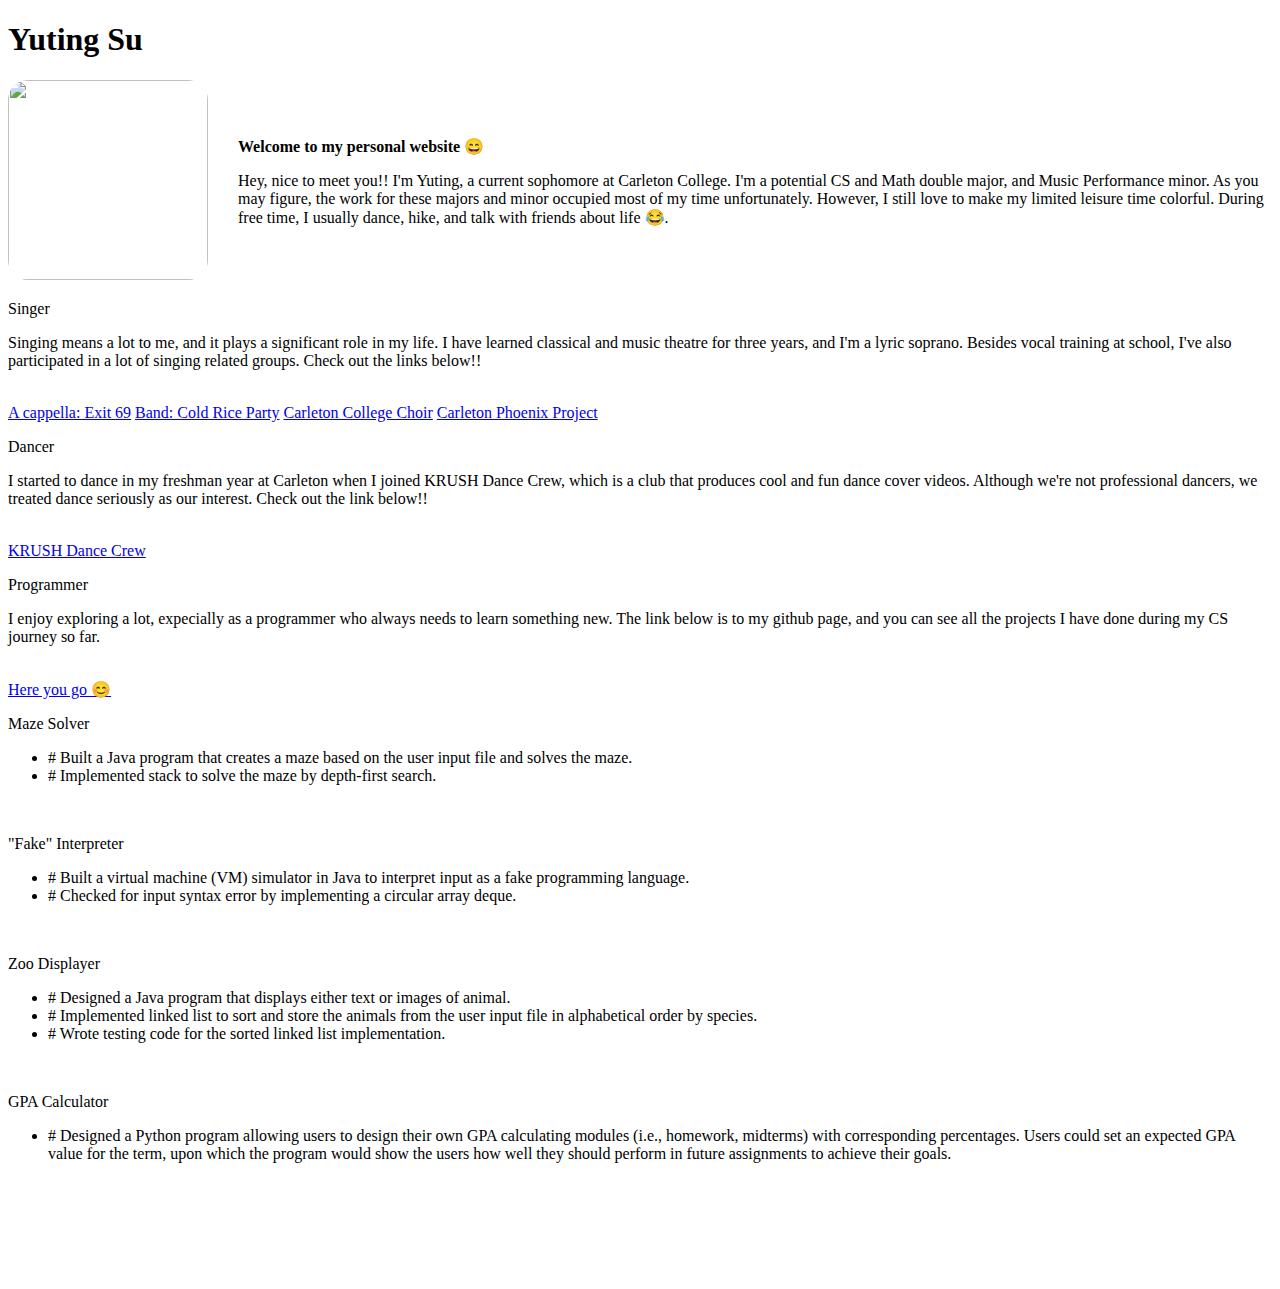
==== index.html @ 481cc96e "Merge pull request #1 from SUTINGYU/xia/fix" ====
<!DOCTYPE html>
<html>
	<head>
		<meta charset="utf-8">
		<meta name="viewport" content="width=device-width, initial-scale=1">
		<title>Welcome!!!</title>
		<link rel="stylesheet" 
		href="https://cdnjs.cloudflare.com/ajax/libs/bulma/0.7.0/css/bulma.min.css">
		<link rel="stylesheet"  href="assets/css/onepage.css">
        <!-- <link rel="stylesheet" href="styles/debug.css"> -->
	</head>
	<body>
		<!-- Hero -->
        <section class="hero has-background-primary">
            <div class="hero-body">
                <div class="container is-widescreen">
                	<h1 class="font-family-Cantarell has-text-justified has-text-white title">Yuting Su</h1>
                </div>
            </div>
        </section>

        <!-- a brief self-introduction -->
        <section class="section has-background-whilte">
		    <div class="container">
		    	<div class="introCon">
					<div class="imageCon">
						<img class="headshot" src="profile.jpg">
					</div>
				  	<div class="intro">
				    	<div class="content">
				      		<p class="is-size-3">
				        		<strong>Welcome to my personal website 😄</strong> 
				        	</p>
				        	<p class="is-size-5">
				                Hey, nice to meet you!! I'm Yuting, a current sophomore at Carleton College. I'm a potential CS and Math double major, and Music Performance minor. As you may figure, the work for these majors and minor occupied most of my time unfortunately. However, I still love to make my limited leisure time colorful. During free time, I usually dance, hike, and talk with friends about life 😂.
				      		</p>
				    	</div>
					</div>
				</div>
			</div>
		</section>

		<!-- more about me -->
		<section class="section has-background-light">
			<div class="container">
			    <div class="tile is-ancestor">
					<div class="tile is-4 is-vertical is-parent">

					 	<!-- extracurricular: singing -->
					    <div class="tile is-child box has-background-warning">
					      	<p class="title">Singer</p>
					      	<p>Singing means a lot to me, and it plays a significant role in my life. I have learned classical and music theatre for three years, and I'm a lyric soprano. Besides vocal training at school, I've also participated in a lot of singing related groups. Check out the links below!!</p>
					      	<br>
					      	<div class="buttons">
					      		<a class="button is-primary is-focused" href="https://www.youtube.com/user/CarletonExit69">A cappella: Exit 69</a> 
					      		<a class="button is-primary is-focused" href="https://www.youtube.com/watch?v=axpScXGJxqw&t=3160s">Band: Cold Rice Party</a> 
					      		<a class="button is-primary is-focused" href="https://youtu.be/-n3eafgFcDU">Carleton College Choir</a> 
					      		<a class="button is-primary is-focused" href="https://www.youtube.com/watch?v=E04-4Y5wfu0">Carleton Phoenix Project</a> 
					    	</div> 		
						</div>

						<!-- extracurricular: dance -->
						<div class="tile is-child box has-background-danger">
					      	<p class="title">Dancer</p>
					      	<p class="has-text-white">I started to dance in my freshman year at Carleton when I joined KRUSH Dance Crew, which is a club that produces cool and fun dance cover videos. Although we're not professional dancers, we treated dance seriously as our interest.  Check out the link below!!</p>
					      	<br>

					      	<a class="button is-primary is-focused" href="https://www.youtube.com/channel/UCQVpTpReOJ7XZohUs-ScDiw">KRUSH Dance Crew</a> 
					    </div>

					</div>

					<!-- projects -->
					<div class="tile is-parent">
					    <div class="tile is-child box has-background-dark">
					      	<p class="title has-text-white">Programmer</p>
					      	<p class="has-text-white">I enjoy exploring a lot, expecially as a programmer who always needs to learn something new. The link below is to my github page, and you can see all the projects I have done during my CS journey so far.</p>
					      	<br>
					      	<div class="buttons is-centered">
					      		<a class="button is-primary is-focused" href="https://github.com/SUTINGYU">Here you go 😊</a> 
					      	</div>
					      	<!-- 1 -->
					     	<p class="title is-5 has-text-white">Maze Solver</p>
					     	<ul>
					     		<li class="has-text-white">
					     			#  Built a Java program that creates a maze based on the user input file and solves the maze.
					     		</li>
					     		<li class="has-text-white">
									#  Implemented stack to solve the maze by depth-first search.
								</li>	
					     	</ul>
					     	<br>
					     	<!-- 2 -->
					    	<p class="title is-5 has-text-white">"Fake" Interpreter</p>
					     	<ul>
					     		<li class="has-text-white">
					     			#  Built a virtual machine (VM) simulator in Java to interpret input as a fake programming language.

					     		</li>
					     		<li class="has-text-white">
									#  Checked for input syntax error by implementing a circular array deque.
								</li>	
					     	</ul>
					     	<br>
					     	<!-- 3 -->
					     	<p class="title is-5 has-text-white">Zoo Displayer</p>
					     	<ul>
					     		<li class="has-text-white">
					     			#  Designed a Java program that displays either text or images of animal.
					     		</li>
					     		<li class="has-text-white">
									#  Implemented linked list to sort and store the animals from the user input file in alphabetical order by species.
								</li>
								<li class="has-text-white">
					     			#  Wrote testing code for the sorted linked list implementation.
					     		</li>
					     	</ul>
					     	<br>
					     	<!-- 4 -->
					    	<p class="title is-5 has-text-white">GPA Calculator</p>
					     	<ul>
					     		<li class="has-text-white is-medium">
					     			#  Designed a Python program allowing users to design their own GPA calculating modules (i.e., homework, midterms) with corresponding percentages. Users could set an expected GPA value for the term, upon which the program would show the users how well they should perform in future assignments to achieve their goals.
					     		</li>
					     	</ul>
						</div>
					</div>
				</div>
			</div>
  		</section>

  		<!-- footer -->
  		<footer class="footer has-background-primary">
		  	<div class="content has-text-centered">
		    	<p>
		      		&copy; 2018 Yuting Su. All Rights Reserved.
		   		</p>
		  	</div>
		</footer>
		<script defer src="https://use.fontawesome.com/releases/v5.0.7/js/all.js"></script>
	</body>
</html>
---- assets/css/onepage.css ----
.center {
    display: flex;
    justify-content: center;
    align-items: center;
    align-content: center;
}

.introCon {
    display: flex;
    flex-direction: row;
    justify-content: center;
    align-items: center;
    width: 100%;
    flex-wrap: nowrap;
}

.imageCon {
    margin-right: 30px;
    flex-grow: 0;
    flex-shrink: 0;
    flex-basis: auto;
}

.intro {
    flex-grow: 1;
    flex-shrink: 100;
    flex-basis: 100%;
}

.headshot {
    width: 200px;
    height: 200px;
    border-radius: 10%;
}

.footer {
    height: 30px;
    padding: 1.5rem 1.5rem 3rem;
    color: white;
    /* display: flex;
    justify-content: space-between; */
}

@media only screen and (max-width: 480px) {
    .introCon {
        flex-wrap: wrap;
    }
}
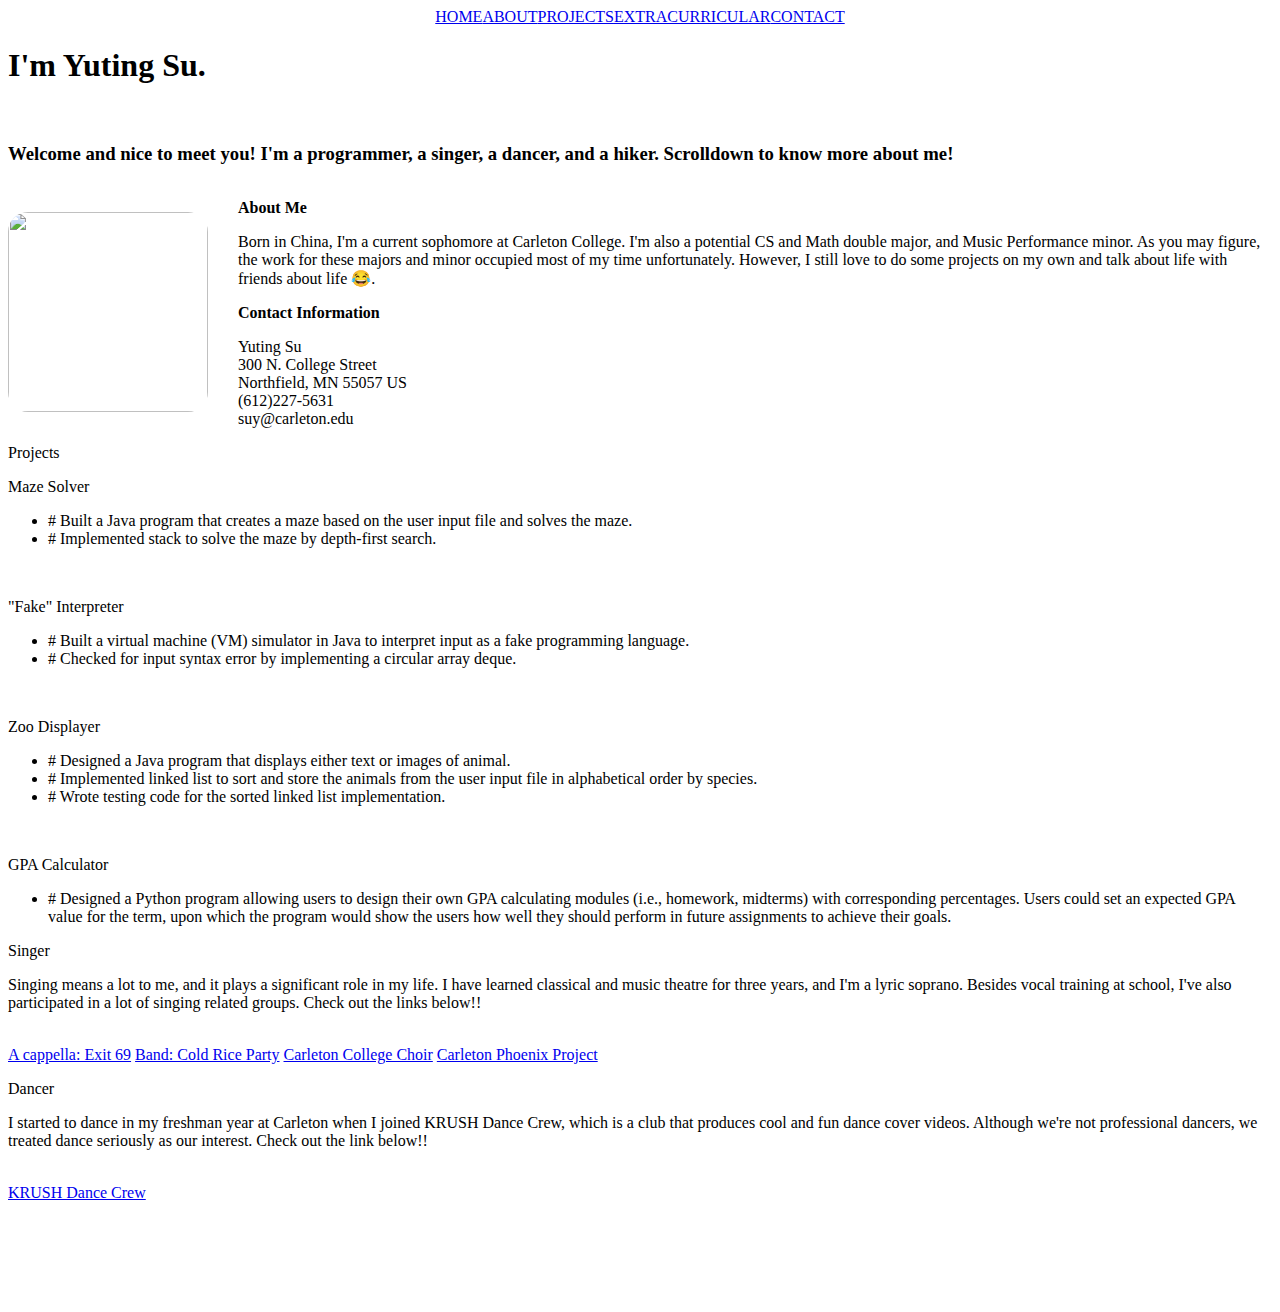
==== commit 8b274de9: "programmer section edited" ====
--- a/index.html
+++ b/index.html
@@ -7,21 +7,55 @@
 		<link rel="stylesheet" 
 		href="https://cdnjs.cloudflare.com/ajax/libs/bulma/0.7.0/css/bulma.min.css">
 		<link rel="stylesheet"  href="assets/css/onepage.css">
-        <!-- <link rel="stylesheet" href="styles/debug.css"> -->
-	</head>
-	<body>
+<!-- 		<script src="assets/js/jquery-1.10.2.min.js" type="text/javascript"></script> -->
+		<!-- <script src="website.js"></script> -->
+
+	<!-- 	<link rel="stylesheet" type="text/css" href="http://fonts.googleapis.com/css?family=Tangerine"> -->
+      <!--   <link rel="stylesheet" href="debug.css">
+ -->
+ 
 		<!-- Hero -->
-        <section class="hero has-background-primary">
-            <div class="hero-body">
-                <div class="container is-widescreen">
-                	<h1 class="font-family-Cantarell has-text-justified has-text-white title">Yuting Su</h1>
-                </div>
-            </div>
+
+
+        <section class="hero is-fullheight" id="home">
+        	<nav class="hero-head">
+				<div class="columns is-mobile is-marginless heading has-text-weight-bold">
+
+					<div class="column center desktop">
+						<a class="navbar-item has-text-grey-lighter smoothscroll" href="#home">HOME</a>
+						<a class="navbar-item has-text-grey-lighter smoothscroll" href="#about">ABOUT </a>
+						<a class="navbar-item has-text-grey-lighter smoothscroll" href="#projects">PROJECTS </a>
+						<a class="navbar-item has-text-grey-lighter smoothscroll" href="#extracurricular">EXTRACURRICULAR</a>
+						<a class="navbar-item has-text-grey-lighter smoothscroll" href="#contact">CONTACT</a>
+					</div>
+
+					<div class="column is-narrow right">
+						<figure class="navbar-item image">
+							<i class="fas fa-bars" style="width: 1rem; height: 1rem;"></i>
+						</figure>
+					</div>
+
+				</div>
+			</nav>
+
+			<header class="hero-body">
+				<div class="has-text-centered banner" >
+					<h1><strong class="has-text-grey-lighter is-size-1">I'm Yuting Su.</strong></h1>  
+					<br>          
+					<h3 class="has-text-white is-size-3">Welcome and nice to meet you! I'm a programmer, a singer, a dancer, and a hiker. Scrolldown to know more about me!</h3>
+				</div>
+
+			</header>
+
+			<div class="has-text-centered">
+			        <a href="#about" class="smoothscroll"><i class="icon fa fa-arrow-circle-down is-large"></i></a>
+			    </div>
+            
         </section>
 
         <!-- a brief self-introduction -->
-        <section class="section has-background-whilte">
-		    <div class="container">
+        <section id="about">
+        	<div class="section is-fullheight">
 		    	<div class="introCon">
 					<div class="imageCon">
 						<img class="headshot" src="profile.jpg">
@@ -29,11 +63,23 @@
 				  	<div class="intro">
 				    	<div class="content">
 				      		<p class="is-size-3">
-				        		<strong>Welcome to my personal website 😄</strong> 
+				        		<strong>About Me</strong> 
 				        	</p>
-				        	<p class="is-size-5">
-				                Hey, nice to meet you!! I'm Yuting, a current sophomore at Carleton College. I'm a potential CS and Math double major, and Music Performance minor. As you may figure, the work for these majors and minor occupied most of my time unfortunately. However, I still love to make my limited leisure time colorful. During free time, I usually dance, hike, and talk with friends about life 😂.
+				        	<p class="is-size-5 has-text-grey-light">
+				               Born in China, I'm a current sophomore at Carleton College. I'm also a potential CS and Math double major, and Music Performance minor. As you may figure, the work for these majors and minor occupied most of my time unfortunately. However, I still love to do some projects on my own and talk about life with friends about life 😂.
 				      		</p>
+				      		<p class="is-size-3">
+				        		<strong>Contact Information</strong> 
+				        	</p>
+				        	<p class="is-size-5 has-text-grey-light">
+								   <span>Yuting Su</span><br>
+								   <span>300 N. College Street<br>
+								         Northfield, MN 55057 US
+		                     </span><br>
+								   <span>(612)227-5631</span><br>
+		                     <span>suy@carleton.edu</span>
+				        		
+				        	</p>
 				    	</div>
 					</div>
 				</div>
@@ -41,12 +87,63 @@
 		</section>
 
 		<!-- more about me -->
-		<section class="section has-background-light">
-			<div class="container">
-			    <div class="tile is-ancestor">
-					<div class="tile is-4 is-vertical is-parent">
+		<section class="section has-background-light" id="projects">
+			<!-- <div class="container"> -->
+			    <!-- <div class="tile is-ancestor">
+					<div class="tile is-4 is-vertical is-parent"> -->
+						<div class="columns">
+							 <div class="column is-two-fifths ">
+							    <div class="title has-text-centered">Projects</div>
+							 </div>
 
-					 	<!-- extracurricular: singing -->
+							 <div class="column auto">
+							    <p class="title is-5 has-text-dark ">Maze Solver</p>
+							    <ul>
+					     		<li class="has-text-dark">
+					     			#  Built a Java program that creates a maze based on the user input file and solves the maze.
+					     		</li>
+					     		<li class="has-text-dark">
+									#  Implemented stack to solve the maze by depth-first search.
+								</li>	
+					     		</ul>
+					     		<br>
+
+					     		<p class="title is-5 has-text-dark">"Fake" Interpreter</p>
+					     		<ul>
+					     		<li class="has-text-dark">
+					     			#  Built a virtual machine (VM) simulator in Java to interpret input as a fake programming language.
+
+					     		</li>
+					     		<li class="has-text-dark">
+									#  Checked for input syntax error by implementing a circular array deque.
+								</li>	
+						     	</ul>
+						     	<br>
+						     	<!-- 3 -->
+						     	<p class="title is-5 has-text-dark">Zoo Displayer</p>
+						     	<ul>
+						     		<li class="has-text-dark">
+						     			#  Designed a Java program that displays either text or images of animal.
+						     		</li>
+						     		<li class="has-text-dark">
+										#  Implemented linked list to sort and store the animals from the user input file in alphabetical order by species.
+									</li>
+									<li class="has-text-dark">
+						     			#  Wrote testing code for the sorted linked list implementation.
+						     		</li>
+						     	</ul>
+						     	<br>
+						     	<!-- 4 -->
+						    	<p class="title is-5 has-text-dark">GPA Calculator</p>
+						     	<ul>
+						     		<li class="has-text-dark is-medium">
+						     			#  Designed a Python program allowing users to design their own GPA calculating modules (i.e., homework, midterms) with corresponding percentages. Users could set an expected GPA value for the term, upon which the program would show the users how well they should perform in future assignments to achieve their goals.
+						     		</li>
+						     	</ul>
+							</div>
+							  
+						</div>
+												 	<!-- extracurricular: singing -->
 					    <div class="tile is-child box has-background-warning">
 					      	<p class="title">Singer</p>
 					      	<p>Singing means a lot to me, and it plays a significant role in my life. I have learned classical and music theatre for three years, and I'm a lyric soprano. Besides vocal training at school, I've also participated in a lot of singing related groups. Check out the links below!!</p>
@@ -67,66 +164,6 @@
 
 					      	<a class="button is-primary is-focused" href="https://www.youtube.com/channel/UCQVpTpReOJ7XZohUs-ScDiw">KRUSH Dance Crew</a> 
 					    </div>
-
-					</div>
-
-					<!-- projects -->
-					<div class="tile is-parent">
-					    <div class="tile is-child box has-background-dark">
-					      	<p class="title has-text-white">Programmer</p>
-					      	<p class="has-text-white">I enjoy exploring a lot, expecially as a programmer who always needs to learn something new. The link below is to my github page, and you can see all the projects I have done during my CS journey so far.</p>
-					      	<br>
-					      	<div class="buttons is-centered">
-					      		<a class="button is-primary is-focused" href="https://github.com/SUTINGYU">Here you go 😊</a> 
-					      	</div>
-					      	<!-- 1 -->
-					     	<p class="title is-5 has-text-white">Maze Solver</p>
-					     	<ul>
-					     		<li class="has-text-white">
-					     			#  Built a Java program that creates a maze based on the user input file and solves the maze.
-					     		</li>
-					     		<li class="has-text-white">
-									#  Implemented stack to solve the maze by depth-first search.
-								</li>	
-					     	</ul>
-					     	<br>
-					     	<!-- 2 -->
-					    	<p class="title is-5 has-text-white">"Fake" Interpreter</p>
-					     	<ul>
-					     		<li class="has-text-white">
-					     			#  Built a virtual machine (VM) simulator in Java to interpret input as a fake programming language.
-
-					     		</li>
-					     		<li class="has-text-white">
-									#  Checked for input syntax error by implementing a circular array deque.
-								</li>	
-					     	</ul>
-					     	<br>
-					     	<!-- 3 -->
-					     	<p class="title is-5 has-text-white">Zoo Displayer</p>
-					     	<ul>
-					     		<li class="has-text-white">
-					     			#  Designed a Java program that displays either text or images of animal.
-					     		</li>
-					     		<li class="has-text-white">
-									#  Implemented linked list to sort and store the animals from the user input file in alphabetical order by species.
-								</li>
-								<li class="has-text-white">
-					     			#  Wrote testing code for the sorted linked list implementation.
-					     		</li>
-					     	</ul>
-					     	<br>
-					     	<!-- 4 -->
-					    	<p class="title is-5 has-text-white">GPA Calculator</p>
-					     	<ul>
-					     		<li class="has-text-white is-medium">
-					     			#  Designed a Python program allowing users to design their own GPA calculating modules (i.e., homework, midterms) with corresponding percentages. Users could set an expected GPA value for the term, upon which the program would show the users how well they should perform in future assignments to achieve their goals.
-					     		</li>
-					     	</ul>
-						</div>
-					</div>
-				</div>
-			</div>
   		</section>
 
   		<!-- footer -->
@@ -138,5 +175,14 @@
 		  	</div>
 		</footer>
 		<script defer src="https://use.fontawesome.com/releases/v5.0.7/js/all.js"></script>
+		<script src="http://ajax.googleapis.com/ajax/libs/jquery/1.10.2/jquery.min.js"></script>
+	   <script>window.jQuery || document.write('<script src="assets/js/jquery-1.10.2.min.js"><\/script>')</script>
+	   <script type="text/javascript" src="assets/js/jquery-migrate-1.2.1.min.js"></script>
+
+	   <script src="assets/js/jquery.flexslider.js"></script>
+	   <script src="assets/js/waypoints.js"></script>
+	   <script src="assets/js/jquery.fittext.js"></script>
+	   <script src="assets/js/magnific-popup.js"></script>
+	   <script src="assets/js/website.js"></script>
 	</body>
 </html>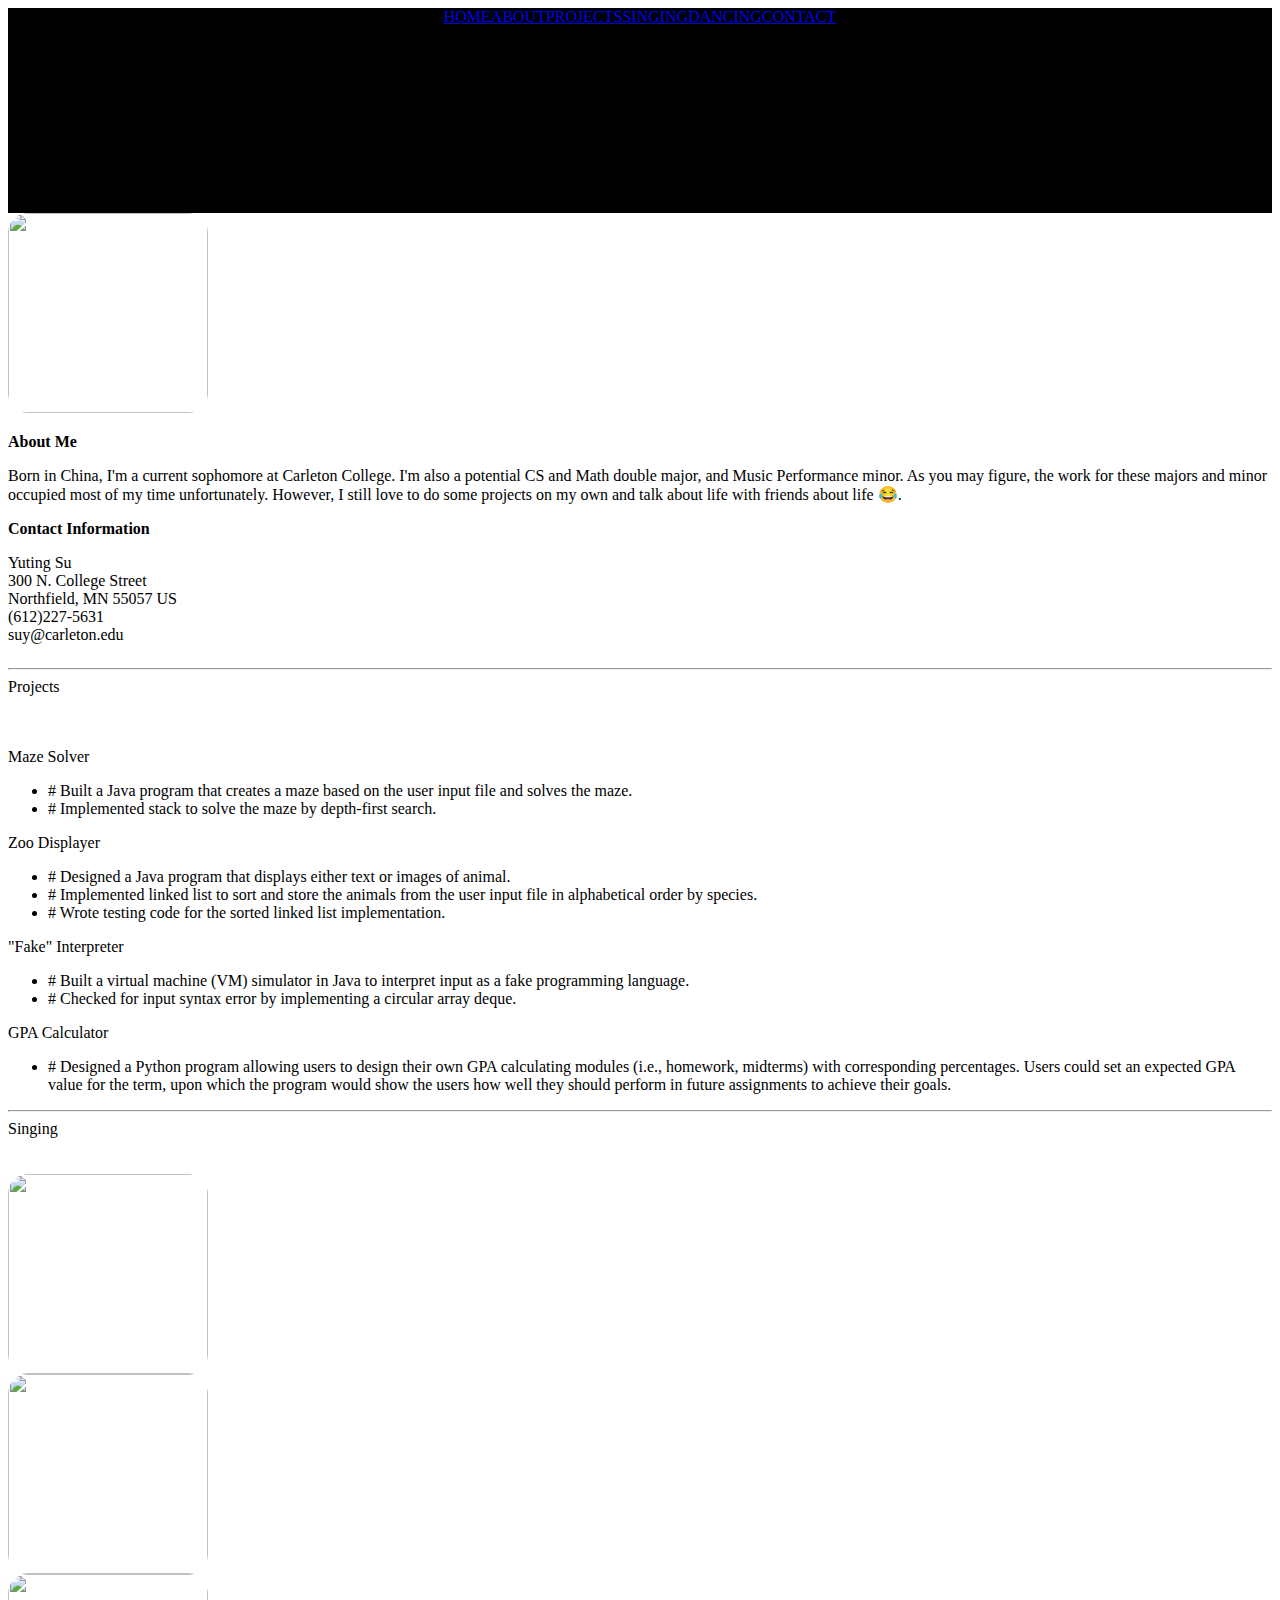
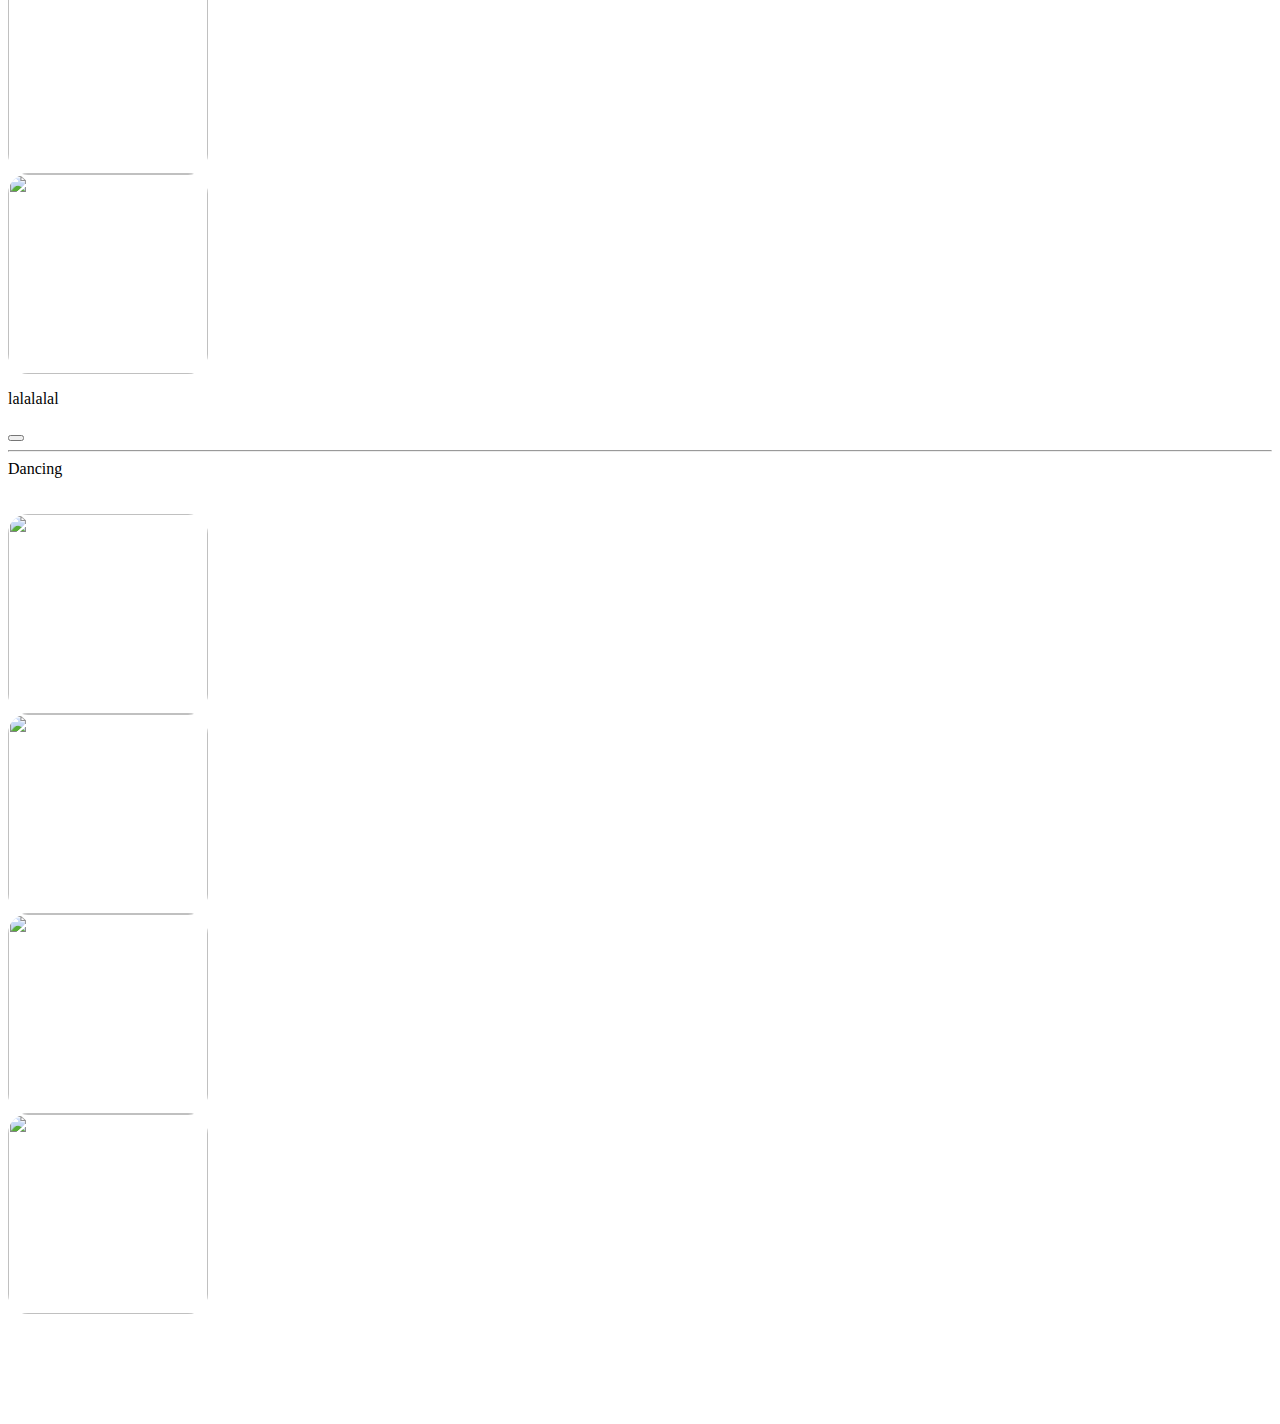
==== commit b9b2bf48: "in process of making modal box and typing animation work" ====
--- a/index.html
+++ b/index.html
@@ -7,40 +7,36 @@
 		<link rel="stylesheet" 
 		href="https://cdnjs.cloudflare.com/ajax/libs/bulma/0.7.0/css/bulma.min.css">
 		<link rel="stylesheet"  href="assets/css/onepage.css">
-<!-- 		<script src="assets/js/jquery-1.10.2.min.js" type="text/javascript"></script> -->
-		<!-- <script src="website.js"></script> -->
-
-	<!-- 	<link rel="stylesheet" type="text/css" href="http://fonts.googleapis.com/css?family=Tangerine"> -->
+		<link rel="stylesheet" href="https://unpkg.com/bulma-modal-fx/dist/css/modal-fx.min.css" />
+
       <!--   <link rel="stylesheet" href="debug.css">
  -->
  
 		<!-- Hero -->
 
-
         <section class="hero is-fullheight" id="home">
-        	<nav class="hero-head">
-				<div class="columns is-mobile is-marginless heading has-text-weight-bold">
-
-					<div class="column center desktop">
-						<a class="navbar-item has-text-grey-lighter smoothscroll" href="#home">HOME</a>
-						<a class="navbar-item has-text-grey-lighter smoothscroll" href="#about">ABOUT </a>
-						<a class="navbar-item has-text-grey-lighter smoothscroll" href="#projects">PROJECTS </a>
-						<a class="navbar-item has-text-grey-lighter smoothscroll" href="#extracurricular">EXTRACURRICULAR</a>
-						<a class="navbar-item has-text-grey-lighter smoothscroll" href="#contact">CONTACT</a>
-					</div>
-
-					<div class="column is-narrow right">
-						<figure class="navbar-item image">
-							<i class="fas fa-bars" style="width: 1rem; height: 1rem;"></i>
-						</figure>
-					</div>
-
-				</div>
-			</nav>
+        	<div class="hero-head">
+   				<a role="button" class="navbar-burger" data-target="navMenu" aria-label="menu" aria-expanded="false">
+					<span aria-hidden="true"></span>
+					<span aria-hidden="true"></span>
+					<span aria-hidden="true"></span>
+				</a>
+					<div class="navbar-menu center desktop" id="navMenu">
+							<a id="navMenu" class="navbar navbar-item has-text-grey-lighter smoothscroll is-active" href="#home">HOME</a>
+							<a id="navMenu" class="navbar navbar-item has-text-grey-lighter smoothscroll" href="#about">ABOUT </a>
+							<a id="navMenu" class="navbar navbar-item has-text-grey-lighter smoothscroll" href="#projects">PROJECTS </a>
+							<a id="navMenu" class="navbar navbar-item has-text-grey-lighter smoothscroll" href="#singing">SINGING</a>
+							<a id="navMenu" class="navbar navbar-item has-text-grey-lighter smoothscroll" href="#dancing">DANCING</a>
+							<a id="navMenu" class="navbar navbar-item has-text-grey-lighter smoothscroll" href="#contact">CONTACT</a>
+					</div>
+				
+			</div>
 
 			<header class="hero-body">
 				<div class="has-text-centered banner" >
-					<h1><strong class="has-text-grey-lighter is-size-1">I'm Yuting Su.</strong></h1>  
+
+					<h1 class="has-text-white is-size-3">I'm <span id="typed"></span></h1>
+					<!-- <h1><strong class="has-text-grey-lighter is-size-1">I'm Yuting Su.</strong></h1>   -->
 					<br>          
 					<h3 class="has-text-white is-size-3">Welcome and nice to meet you! I'm a programmer, a singer, a dancer, and a hiker. Scrolldown to know more about me!</h3>
 				</div>
@@ -53,25 +49,32 @@
             
         </section>
 
-        <!-- a brief self-introduction -->
+        <!-- about & contact -->
         <section id="about">
-        	<div class="section is-fullheight">
-		    	<div class="introCon">
-					<div class="imageCon">
-						<img class="headshot" src="profile.jpg">
-					</div>
-				  	<div class="intro">
+        	<div class="section">
+        		<div class="columns">
+
+        			<div class="column is-one-quarter">
+        				<nav class="level">
+	         				<div class="level-item">
+								<img src="img/profile.jpg" data-target="#modAccepella" class="headshot">
+												
+								</div>
+						</nav>	
+        			</div>
+
+        			<div class="column auto">
 				    	<div class="content">
 				      		<p class="is-size-3">
 				        		<strong>About Me</strong> 
 				        	</p>
-				        	<p class="is-size-5 has-text-grey-light">
+				        	<p class="is-size-5 has-text-dark">
 				               Born in China, I'm a current sophomore at Carleton College. I'm also a potential CS and Math double major, and Music Performance minor. As you may figure, the work for these majors and minor occupied most of my time unfortunately. However, I still love to do some projects on my own and talk about life with friends about life 😂.
 				      		</p>
-				      		<p class="is-size-3">
+				      		<p id="contact" class="is-size-3">
 				        		<strong>Contact Information</strong> 
 				        	</p>
-				        	<p class="is-size-5 has-text-grey-light">
+				        	<p class="is-size-5 has-text-dark">
 								   <span>Yuting Su</span><br>
 								   <span>300 N. College Street<br>
 								         Northfield, MN 55057 US
@@ -81,90 +84,246 @@
 				        		
 				        	</p>
 				    	</div>
-					</div>
-				</div>
+        			</div> 
+
+        		</div>
 			</div>
 		</section>
-
-		<!-- more about me -->
-		<section class="section has-background-light" id="projects">
-			<!-- <div class="container"> -->
-			    <!-- <div class="tile is-ancestor">
-					<div class="tile is-4 is-vertical is-parent"> -->
-						<div class="columns">
-							 <div class="column is-two-fifths ">
-							    <div class="title has-text-centered">Projects</div>
-							 </div>
-
-							 <div class="column auto">
-							    <p class="title is-5 has-text-dark ">Maze Solver</p>
-							    <ul>
-					     		<li class="has-text-dark">
-					     			#  Built a Java program that creates a maze based on the user input file and solves the maze.
-					     		</li>
-					     		<li class="has-text-dark">
-									#  Implemented stack to solve the maze by depth-first search.
-								</li>	
-					     		</ul>
-					     		<br>
-
-					     		<p class="title is-5 has-text-dark">"Fake" Interpreter</p>
-					     		<ul>
-					     		<li class="has-text-dark">
-					     			#  Built a virtual machine (VM) simulator in Java to interpret input as a fake programming language.
-
-					     		</li>
-					     		<li class="has-text-dark">
-									#  Checked for input syntax error by implementing a circular array deque.
-								</li>	
-						     	</ul>
-						     	<br>
-						     	<!-- 3 -->
-						     	<p class="title is-5 has-text-dark">Zoo Displayer</p>
-						     	<ul>
+		<hr>
+
+		<!-- projects -->
+		<section class="section has-background-white" id="projects">
+			
+						
+							 <div class="title has-text-centered">Projects</div>
+							 <br>
+							 <br>
+
+							 <div class="columns">
+
+							 	<!-- 1 -->
+							 	<div class="column">
+								    <p class="title is-5 has-text-dark"> Maze Solver</p>
+								    <ul>
 						     		<li class="has-text-dark">
-						     			#  Designed a Java program that displays either text or images of animal.
+						     			#  Built a Java program that creates a maze based on the user input file and solves the maze.
 						     		</li>
 						     		<li class="has-text-dark">
-										#  Implemented linked list to sort and store the animals from the user input file in alphabetical order by species.
-									</li>
-									<li class="has-text-dark">
-						     			#  Wrote testing code for the sorted linked list implementation.
+										#  Implemented stack to solve the maze by depth-first search.
+									</li>	
+						     		</ul>
+					     		</div>
+
+							 	<!-- 2 -->
+						     	<div class="column">
+							     	<p class="title is-5 has-text-dark">Zoo Displayer</p>
+							     	<ul>
+							     		<li class="has-text-dark">
+							     			#  Designed a Java program that displays either text or images of animal.
+							     		</li>
+							     		<li class="has-text-dark">
+											#  Implemented linked list to sort and store the animals from the user input file in alphabetical order by species.
+										</li>
+										<li class="has-text-dark">
+							     			#  Wrote testing code for the sorted linked list implementation.
+							     		</li>
+							     	</ul>
+						     	</div>
+
+						     	
+					     	
+					     		<!-- 3 -->
+					     		<div class="column">
+						     		<p class="title is-5 has-text-dark">"Fake" Interpreter</p>
+						     		<ul>
+						     		<li class="has-text-dark">
+						     			#  Built a virtual machine (VM) simulator in Java to interpret input as a fake programming language.
+
 						     		</li>
-						     	</ul>
-						     	<br>
+						     		<li class="has-text-dark">
+										#  Checked for input syntax error by implementing a circular array deque.
+									</li>	
+							     	</ul>
+						     	</div>
+
 						     	<!-- 4 -->
-						    	<p class="title is-5 has-text-dark">GPA Calculator</p>
-						     	<ul>
-						     		<li class="has-text-dark is-medium">
-						     			#  Designed a Python program allowing users to design their own GPA calculating modules (i.e., homework, midterms) with corresponding percentages. Users could set an expected GPA value for the term, upon which the program would show the users how well they should perform in future assignments to achieve their goals.
-						     		</li>
-						     	</ul>
-							</div>
-							  
-						</div>
-												 	<!-- extracurricular: singing -->
-					    <div class="tile is-child box has-background-warning">
-					      	<p class="title">Singer</p>
-					      	<p>Singing means a lot to me, and it plays a significant role in my life. I have learned classical and music theatre for three years, and I'm a lyric soprano. Besides vocal training at school, I've also participated in a lot of singing related groups. Check out the links below!!</p>
-					      	<br>
-					      	<div class="buttons">
-					      		<a class="button is-primary is-focused" href="https://www.youtube.com/user/CarletonExit69">A cappella: Exit 69</a> 
-					      		<a class="button is-primary is-focused" href="https://www.youtube.com/watch?v=axpScXGJxqw&t=3160s">Band: Cold Rice Party</a> 
-					      		<a class="button is-primary is-focused" href="https://youtu.be/-n3eafgFcDU">Carleton College Choir</a> 
-					      		<a class="button is-primary is-focused" href="https://www.youtube.com/watch?v=E04-4Y5wfu0">Carleton Phoenix Project</a> 
-					    	</div> 		
-						</div>
-
-						<!-- extracurricular: dance -->
-						<div class="tile is-child box has-background-danger">
-					      	<p class="title">Dancer</p>
-					      	<p class="has-text-white">I started to dance in my freshman year at Carleton when I joined KRUSH Dance Crew, which is a club that produces cool and fun dance cover videos. Although we're not professional dancers, we treated dance seriously as our interest.  Check out the link below!!</p>
-					      	<br>
-
-					      	<a class="button is-primary is-focused" href="https://www.youtube.com/channel/UCQVpTpReOJ7XZohUs-ScDiw">KRUSH Dance Crew</a> 
-					    </div>
-  		</section>
+						     	<div class="column">
+							    	<p class="title is-5 has-text-dark">GPA Calculator</p>
+							     	<ul>
+							     		<li class="has-text-dark is-medium">
+							     			#  Designed a Python program allowing users to design their own GPA calculating modules (i.e., homework, midterms) with corresponding percentages. Users could set an expected GPA value for the term, upon which the program would show the users how well they should perform in future assignments to achieve their goals.
+							     		</li>
+							     	</ul>
+								</div> 		  
+						</div> 
+					
+		</section>
+		<hr>
+
+		<!-- extracurricular: singing -->
+		<section class="section has-background-white" id="singing">
+			<div class="title has-text-centered">Singing</div>
+				<br>
+				<br>
+
+				<div class="columns">
+					<div class="column">
+						<nav class="level">
+	         				<div class="level-item">
+								<div class="container-porto">
+										<!-- <a href="https://www.youtube.com/user/CarletonExit69"> -->
+										<!-- <a href="#modAccepella"> -->
+									
+											<img src="img/exit.jpg" data-target="modAccepella" class="headshot">
+												<div class="overlay"></div>
+			    								<span>A Cappella</span>
+			    						<!-- </a> -->
+								</div>
+							</div>
+						</nav>
+					</div>
+
+					<div class="column">
+						<nav class="level">
+	         				<div class="level-item">
+								<div class="container-porto">
+									<a href="https://www.youtube.com/watch?v=axpScXGJxqw&t=3160s">
+											<img src="img/crp.jpg" data-toggle="modal" data-target="#modAccepella" class="headshot">
+												<div class="overlay" data-toggle="modal" data-target="#modCRP"></div>
+			    								<span>Cold Rice Party</span>
+			    					</a>
+								</div>
+							</div>
+						</nav>
+					</div>
+
+					<div class="column">
+						<nav class="level">
+	         				<div class="level-item">
+								<div class="container-porto">
+									<a href="https://youtu.be/-n3eafgFcDU">
+											<img src="img/choir.jpg" data-toggle="modal" data-target="#modAccepella" class="headshot">
+												<div class="overlay" data-toggle="modal" data-target="#modChoir"></div>
+			    								<span>Carleton Choir</span>
+			    					</a>
+								</div>
+							</div>
+						</nav>
+					</div>
+
+					<div class="column">
+						<nav class="level">
+	         				<div class="level-item">
+								<div class="container-porto">
+									<a href="https://www.youtube.com/watch?v=E04-4Y5wfu0">
+											<img src="img/phoenix.jpg" data-toggle="modal" data-target="#modAccepella" class="headshot">
+												<div class="overlay" data-toggle="modal" data-target="#modPhoenix"></div>
+			    								<span>Carleton Phoenix Project</span>
+			    					</a>
+								</div>
+							</div>
+						</nav>
+					</div>
+
+				</div>
+
+				<div id="modAccepella" class="modal modal-fx-fadeInScale">
+				  	<div class="modal-background"></div>
+				  	<div class="modal-content">
+				    <p>lalalalal</p>
+				  	</div>
+				  	<button class="modal-close is-large" aria-label="close"></button>
+				</div>
+
+
+<!-- 				<div class="modal" id="modAccepella">
+					<div class="modal-background"></div>
+						<div class="modal-card">
+						    <header class="modal-card-head">
+							    <p class="modal-card-title">Exit 69</p>
+							    <button class="delete" aria-label="close"></button>
+						    </header>
+						    <section class="modal-card-body">
+						     	<img src="img/exit.jpg" class="headshot">
+						    </section>
+						    <footer class="modal-card-foot">
+						       	<button class="button is-success">Save changes</button>
+						    	<button class="button">Cancel</button>
+						    </footer>
+					  	</div>
+					</div> -->
+
+
+
+		</section>
+		<hr>
+
+		<!-- extracurricular: dancing -->
+  		<section class="section has-background-white" id="dancing">
+			<div class="title has-text-centered">Dancing</div>
+				<br>
+				<br>
+
+				<div class="columns">
+					<div class="column">
+						<nav class="level">
+	         				<div class="level-item">
+								<div class="container-porto">
+										<a href="https://www.youtube.com/watch?v=aFFQtA5sqV4">
+											<img src="img/peekaboo.jpg" data-target="#modPeekaboo" class="headshot">
+												<div class="overlay" data-toggle="modal" data-target="#modPeekaboo"></div>
+			    								<span>Peekaboo</span>
+			    						</a>
+								</div>
+							</div>
+						</nav>
+					</div>
+
+					<div class="column">
+						<nav class="level">
+	         				<div class="level-item">
+								<div class="container-porto">
+									<a href="https://www.youtube.com/watch?v=Ncsax3BQs0M&t=3s">
+											<img src="img/attractive.jpg" data-toggle="modal" data-target="#modAttractive" class="headshot">
+												<div class="overlay" data-toggle="modal" data-target="#modAttractive"></div>
+			    								<span>Attractive</span>
+			    					</a>
+								</div>
+							</div>
+						</nav>
+					</div>
+
+					<div class="column">
+						<nav class="level">
+	         				<div class="level-item">
+								<div class="container-porto">
+									<a href="https://www.youtube.com/watch?v=MWGPOKq1cC4">
+											<img src="img/havana.jpg" data-toggle="modal" data-target="#modHavana" class="headshot">
+												<div class="overlay" data-toggle="modal" data-target="#modHavana"></div>
+			    								<span>HAVANA</span>
+			    					</a>
+								</div>
+							</div>
+						</nav>
+					</div>
+
+					<div class="column">
+						<nav class="level">
+	         				<div class="level-item">
+								<div class="container-porto">
+									<a href="https://www.youtube.com/channel/UCQVpTpReOJ7XZohUs-ScDiw/featured">
+											<img src="img/swag.jpeg" data-toggle="modal" data-target="#modSwag" class="headshot">
+												<div class="overlay" data-toggle="modal" data-target="#modSwag"></div>
+			    								<span>My New Swag</span>
+			    					</a>
+								</div>
+							</div>
+						</nav>
+					</div>
+
+				</div>
+
+		</section>
 
   		<!-- footer -->
   		<footer class="footer has-background-primary">
@@ -178,6 +337,8 @@
 		<script src="http://ajax.googleapis.com/ajax/libs/jquery/1.10.2/jquery.min.js"></script>
 	   <script>window.jQuery || document.write('<script src="assets/js/jquery-1.10.2.min.js"><\/script>')</script>
 	   <script type="text/javascript" src="assets/js/jquery-migrate-1.2.1.min.js"></script>
+	   <script src="https://cdn.jsdelivr.net/npm/typed.js@2.0.9"></script>
+	   <script type="text/javascript" src="https://unpkg.com/bulma-modal-fx/dist/js/modal-fx.min.js"></script>
 
 	   <script src="assets/js/jquery.flexslider.js"></script>
 	   <script src="assets/js/waypoints.js"></script>
--- a/assets/css/onepage.css
+++ b/assets/css/onepage.css
@@ -1,8 +1,65 @@
-.center {
+
+@import url("../fonts.css");
+@import url("../fontello/css/fontello.css");
+@import url("../font-awesome/css/font-awesome.min.css");
+
+.center, .center-column, .top, .right, .bottom, .left {
     display: flex;
     justify-content: center;
     align-items: center;
-    align-content: center;
+}
+
+.center-column {
+    flex-direction: column;
+}
+
+.top    { align-items:     flex-start; }
+.right  { justify-content: flex-end;   }
+.bottom { align-items:     flex-end;   }
+.left   { justify-content: flex-start; }
+
+
+@media (max-width: 1087px) {
+    .desktop {
+        display: none;
+    }
+}
+
+.navbar{
+  display:flex;
+  flex-direction: row;
+  justify-content:center;
+}
+
+.hero {
+    background: black url("../../starrynightB.jpg") center / cover;
+}
+@media (max-width:  768px) { .hero { background: black url(../../starrynightS.jpg) center / cover; } }
+
+#about {
+    background: #ffffff;
+    align-items: center;
+    display: flex;
+    flex-grow: 1;
+    flex-shrink: 1;
+    /*min-height: 100vh;*/
+    overflow: hidden;
+}
+header .banner {
+   display: inline-block;
+   vertical-align: middle;
+   margin: 0 auto;
+   width: 85%;
+   padding-bottom: 30px;s
+   text-align: center;
+}
+
+/*.text { width: 100%; }*/
+.text {
+   font: 5.5rem 'opensans-bold' /*sans-serif*/;
+   letter-spacing: -2px;
+   margin: 0 auto 18px auto;
+   text-shadow: 0px 1px 3px rgba(0, 0, 0, .8);
 }
 
 .introCon {
@@ -31,17 +88,70 @@
     width: 200px;
     height: 200px;
     border-radius: 10%;
+}   
+
+.container-porto {
+    position: relative;
+    width: 200px;
+    height: 200px;
+    border-radius: 10%;
+    cursor: pointer;
+    justify-content: center;
+}
+
+.container-porto:hover .overlay {
+    opacity: 1;
+    width: 100%;
+    height: 100%;
+    border-radius: 10%;
+}
+
+.container-porto:hover span {
+    opacity: 1;
+    -webkit-transform: scale(1);
+    transform: scale(1);
+    -webkit-transition: transform .5s ease, opacity 1.3s ease;
+    transition: transform .5s ease, opacity 1.3s ease;
+}
+
+.container-porto .overlay {
+    background: rgba(0, 0, 0, 0.4);
+    position: absolute;
+    top: 0;
+    right: 0;
+    bottom: 0;
+    left: 0;
+    opacity: 0;
+    -webkit-transition: .4s ease;
+    transition: .4s ease;
+}
+
+.container-porto span {
+    color: #fff;
+    text-align: center;
+    position: absolute;
+    margin: auto;
+    width: 200px;
+    height: 30px;
+    line-height: 30px;
+    left: 0;
+    top: 0;
+    right: 0;
+    bottom: 0;
+    opacity: 0;
+    -webkit-transform: scale(0);
+    transform: scale(0);
+    -webkit-transition: transform .5s ease, opacity .7s ease;
+    transition: transform .5s ease, opacity .7s ease;
 }
 
 .footer {
     height: 30px;
     padding: 1.5rem 1.5rem 3rem;
     color: white;
-    /* display: flex;
-    justify-content: space-between; */
 }
 
-@media only screen and (max-width: 480px) {
+@media only screen and (max-width: 768px) {
     .introCon {
         flex-wrap: wrap;
     }
